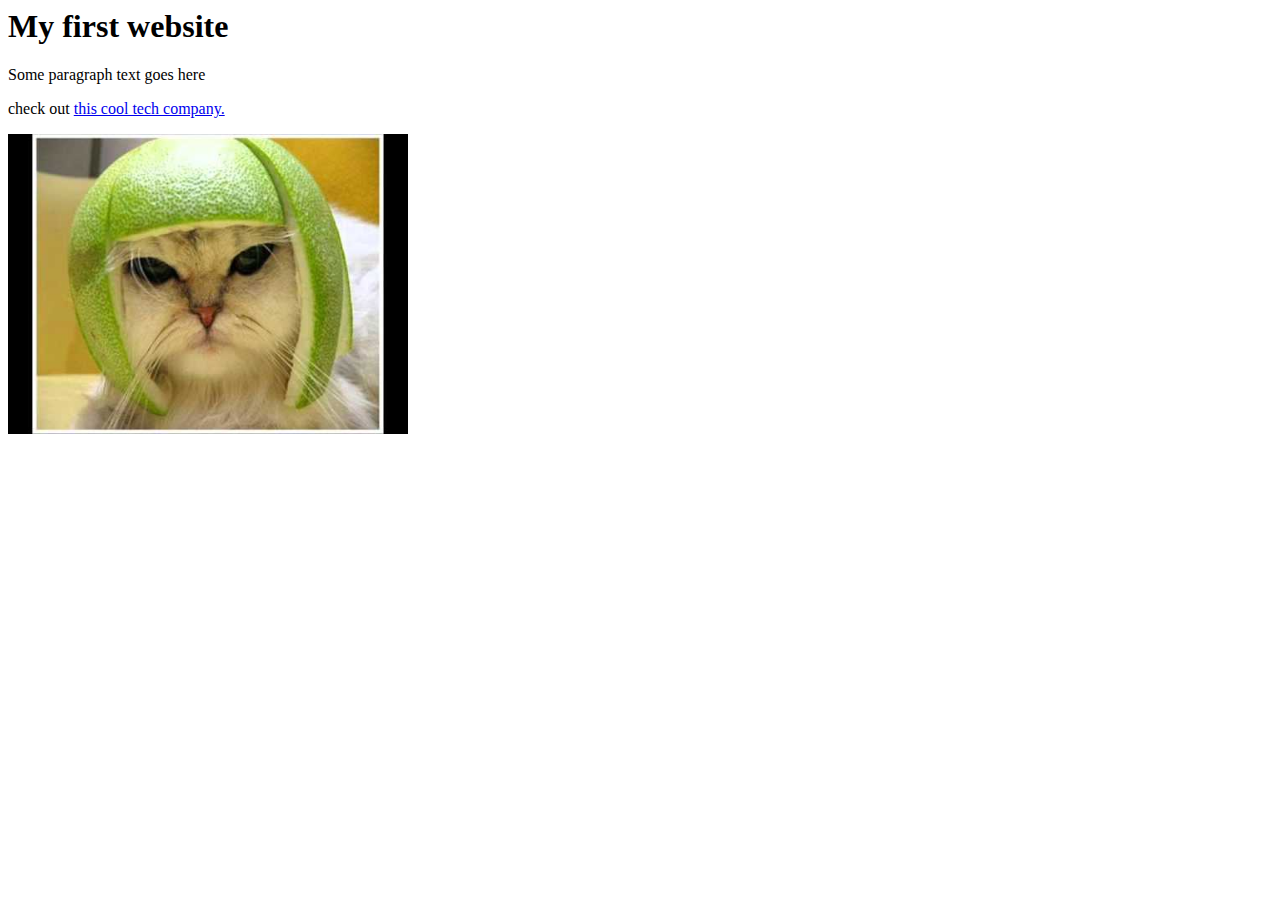
==== index.html @ 163c9a4f "finished class example" ====
<html>

  <head>
    <title>Chelsea's web page</title>
  </head>

  <body>
    <h1>My first website</h1>
    <p>Some paragraph text goes here</p>
    <p>check out <a href="https://www.apple.com/"> this cool tech company.</a></p>
    <p><img width="400px" src="cat.jpg" alt="a cat with a lime on its head" /></p>
  </body>

</html>
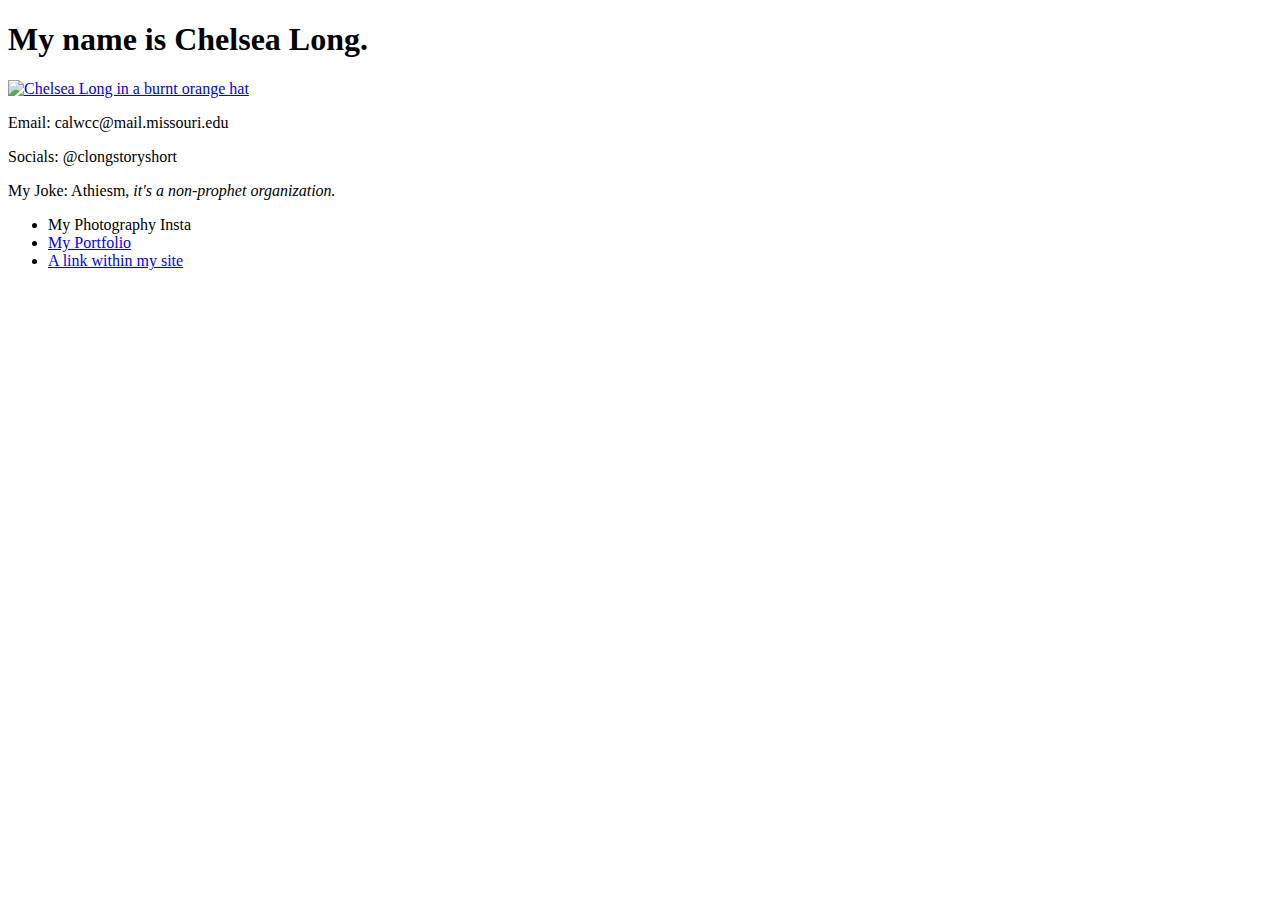
==== commit 8f43c65a: "class updates" ====
--- a/index.html
+++ b/index.html
@@ -1,14 +1,26 @@
-<html>
+<!DOCTYPE html PUBLIC "-//W3C//DTD XHTML 1.0 Transitional//EN"
+   "http://www.w3.org/TR/xhtml1/DTD/xhtml1-transitional.dtd">
 
-  <head>
-    <title>Chelsea's web page</title>
-  </head>
+<html xmlns="http://www.w3.org/1999/xhtml">
 
-  <body>
-    <h1>My first website</h1>
-    <p>Some paragraph text goes here</p>
-    <p>check out <a href="https://www.apple.com/"> this cool tech company.</a></p>
-    <p><img width="400px" src="cat.jpg" alt="a cat with a lime on its head" /></p>
-  </body>
+<head>
+	<title>	Chelsea Long is </title>
+	<meta http-equiv="content-type"
+		content="text/html;charset=utf-8" />
+</head>
+
+<body>
+<!--This is a comment. It won't show up in your browser, only in the page source-->
+	<h1>My name is Chelsea Long.</h1>
+    <p><a href="mailto:calwcc@mail.missouri.edu"><img width="400" src="IMG_1064.jpg" alt="Chelsea Long in a burnt orange hat"/></a></p>
+    <p>Email: calwcc@mail.missouri.edu</p>
+    <p>Socials: @clongstoryshort</p>
+    <p>My Joke: Athiesm, <em>it's a non-prophet organization.</em></p>
+    <ul>
+      <li>My Photography Insta</li>
+      <li><a href="https://www.clongstoryshort.com/">My Portfolio</a></li>
+      <li><a href="old_index.html">A link within my site</a></li>
+    </ul>
+</body>
 
 </html>
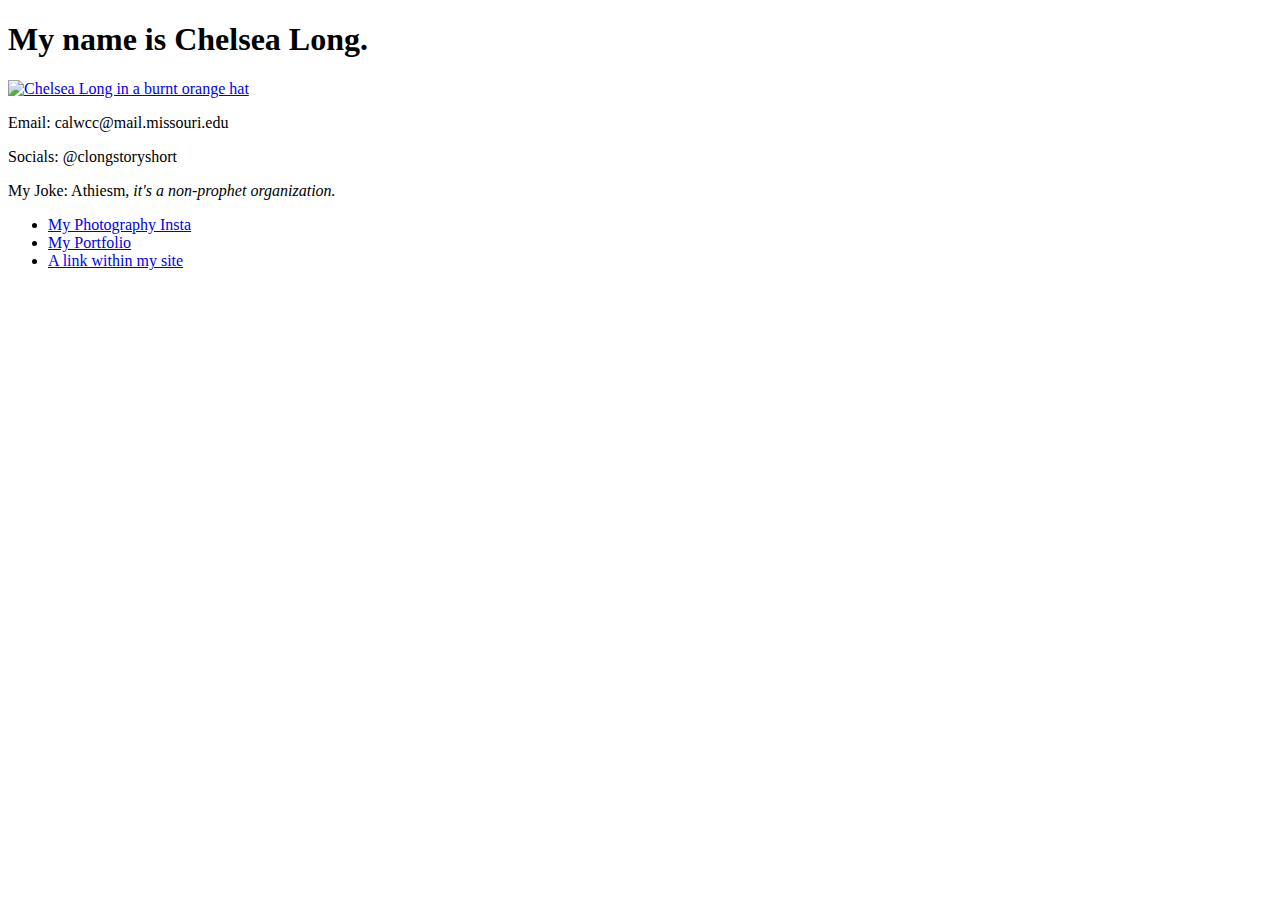
==== commit 351cfe14: "added final link" ====
--- a/index.html
+++ b/index.html
@@ -4,7 +4,7 @@
 <html xmlns="http://www.w3.org/1999/xhtml">
 
 <head>
-	<title>	Chelsea Long is </title>
+	<title> The title of my page </title>
 	<meta http-equiv="content-type"
 		content="text/html;charset=utf-8" />
 </head>
@@ -17,7 +17,7 @@
     <p>Socials: @clongstoryshort</p>
     <p>My Joke: Athiesm, <em>it's a non-prophet organization.</em></p>
     <ul>
-      <li>My Photography Insta</li>
+      <li><a href="https://www.instagram.com/clongstory_photos/">My Photography Insta</a></li>
       <li><a href="https://www.clongstoryshort.com/">My Portfolio</a></li>
       <li><a href="old_index.html">A link within my site</a></li>
     </ul>
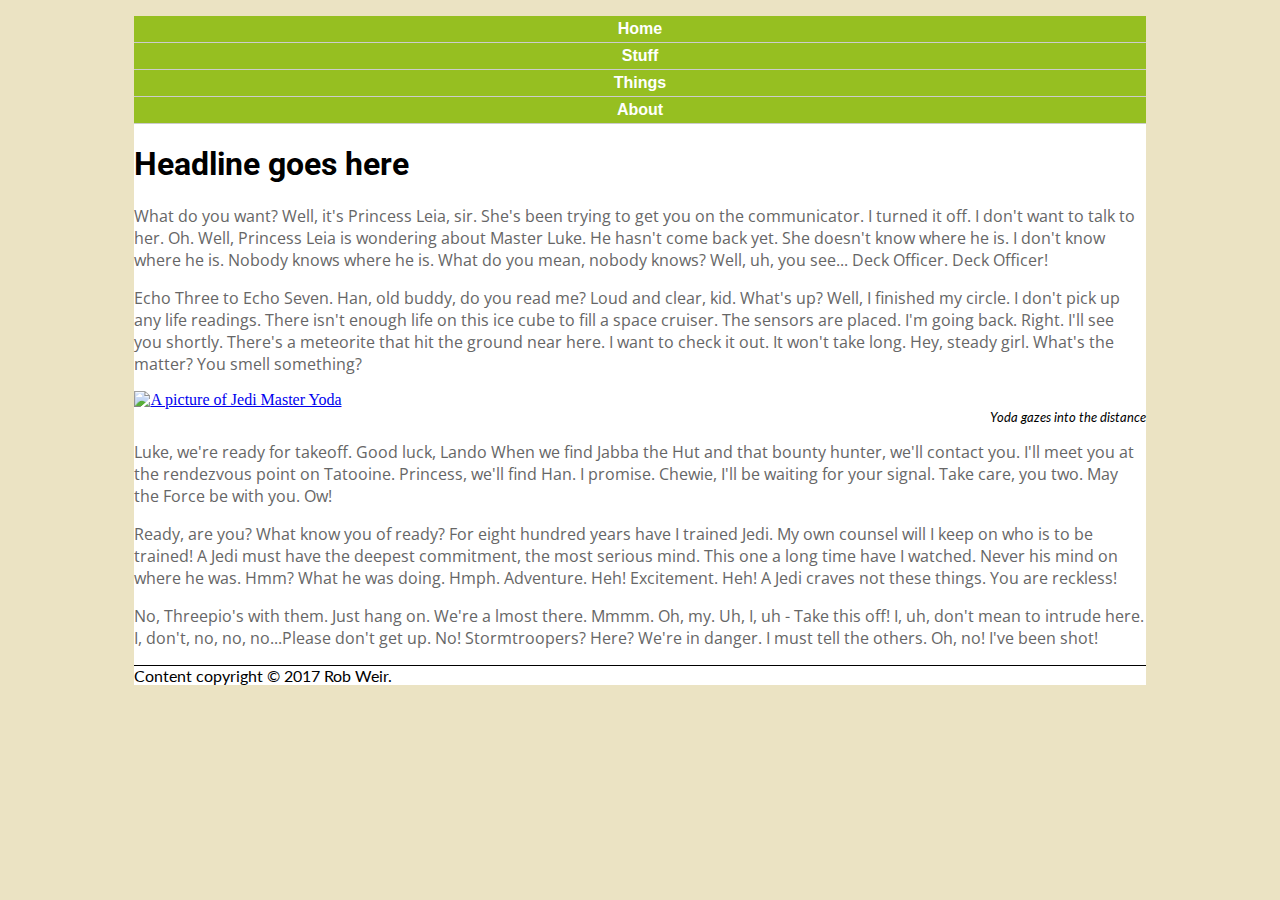
==== commit b27e9d86: "moved stuff to repository" ====
--- a/index.html
+++ b/index.html
@@ -4,23 +4,45 @@
 <html xmlns="http://www.w3.org/1999/xhtml">
 
 <head>
-	<title> The title of my page </title>
-	<meta http-equiv="content-type"
-		content="text/html;charset=utf-8" />
+	<title>	Your page title goes here </title>
+	<meta http-equiv="content-type" content="text/html;charset=utf-8" />
+  <meta name="viewport" content="width=device-width, initial-scale=1" />
+  <link href="https://fonts.googleapis.com/css?family=Lato|Open+Sans|Roboto" rel="stylesheet">
+  <link rel="stylesheet" type="text/css" href="style.css" />
+
 </head>
 
 <body>
 <!--This is a comment. It won't show up in your browser, only in the page source-->
-	<h1>My name is Chelsea Long.</h1>
-    <p><a href="mailto:calwcc@mail.missouri.edu"><img width="400" src="IMG_1064.jpg" alt="Chelsea Long in a burnt orange hat"/></a></p>
-    <p>Email: calwcc@mail.missouri.edu</p>
-    <p>Socials: @clongstoryshort</p>
-    <p>My Joke: Athiesm, <em>it's a non-prophet organization.</em></p>
-    <ul>
-      <li><a href="https://www.instagram.com/clongstory_photos/">My Photography Insta</a></li>
-      <li><a href="https://www.clongstoryshort.com/">My Portfolio</a></li>
-      <li><a href="old_index.html">A link within my site</a></li>
+  <div id="container">
+    <ul id="nav">
+        <li><a href="index.html">Home</a></li>
+        <li><a href="#">Stuff</a></li>
+        <li><a href="#">Things</a></li>
+        <li><a href="#">About</a></li>
     </ul>
+
+    <h1>Headline goes here</h1>
+
+    <p>What do you want? Well, it's Princess Leia, sir. She's been trying to get you on the communicator. I turned it off. I don't want to talk to her. Oh. Well, Princess Leia is wondering about Master Luke. He hasn't come back yet. She doesn't know where he is. I don't know where he is. Nobody knows where he is. What do you mean, nobody knows? Well, uh, you see... Deck Officer. Deck Officer!</p>
+
+    <p>Echo Three to Echo Seven. Han, old buddy, do you read me? Loud and clear, kid. What's up? Well, I finished my circle. I don't pick up any life readings. There isn't enough life on this ice cube to fill a space cruiser. The sensors are placed. I'm going back. Right. I'll see you shortly. There's a meteorite that hit the ground near here. I want to check it out. It won't take long. Hey, steady girl. What's the matter? You smell something?</p>
+
+    <a href="mailto:weirr@missouri.edu">
+        <img src="img/yoda.jpg" alt="A picture of Jedi Master Yoda" width="100%"/>
+    </a>
+
+    <p class="caption">Yoda gazes into the distance</p>
+
+    <p>Luke, we're ready for takeoff. Good luck, Lando When we find Jabba the Hut and that bounty hunter, we'll contact you. I'll meet you at the rendezvous point on Tatooine. Princess, we'll find Han. I promise. Chewie, I'll be waiting for your signal. Take care, you two. May the Force be with you. Ow!</p>
+
+    <p>Ready, are you? What know you of ready? For eight hundred years have I trained Jedi. My own counsel will I keep on who is to be trained! A Jedi must have the deepest commitment, the most serious mind. This one a long time have I watched. Never his mind on where he was. Hmm? What he was doing. Hmph. Adventure. Heh! Excitement. Heh! A Jedi craves not these things. You are reckless!</p>
+
+    <p>No, Threepio's with them. Just hang on. We're a lmost there. Mmmm. Oh, my. Uh, I, uh - Take this off! I, uh, don't mean to intrude here. I, don't, no, no, no...Please don't get up. No! Stormtroopers? Here? We're in danger. I must tell the others. Oh, no! I've been shot!</p>
+
+    <p id="footer">Content copyright &copy; 2017 Rob Weir.</p>
+  <!-- end container div -->
+  </div>
 </body>
 
 </html>
--- a/style.css
+++ b/style.css
@@ -0,0 +1,64 @@
+p {
+  color: #666666;
+  font-family: 'Open Sans', sans-serif;
+}
+
+h1 {
+  font-family: 'Roboto', sans-serif;
+}
+
+body {
+  background-color: #ebe3c3;
+}
+
+#container {
+  background-color: #fff;
+  width: 80%;
+  margin: 0 auto;
+}
+
+#nav {
+  padding: 0;
+  list-style-type: none;
+}
+
+#nav li {
+  margin: 0;
+  padding: 0;
+  border-bottom: 1px solid #ccc;
+}
+
+#nav a:link, #nav a:visited {
+  display: block;
+  color: #fff;
+  background-color: #96bf21;
+  font-weight: bold;
+  text-align: center;
+  text-decoration: none;
+  padding: 4px;
+  font-family: Helvetica, Arial, sans-serif;
+}
+
+#nav a:hover, #nav a:active {
+  background-color: #78991a;
+}
+
+.caption {
+  font-family: 'Lato', sans-serif;;
+  font-style: italic;
+  color: black;
+  font-size: 0.8em;
+  margin-top: 0;
+  text-align: right;
+}
+
+#footer {
+  font-family: 'Lato', sans-serif;;
+  color: black;
+  font: 0.8em;
+  border-top: 1px solid black;
+}
+
+img {
+  border: none;
+}
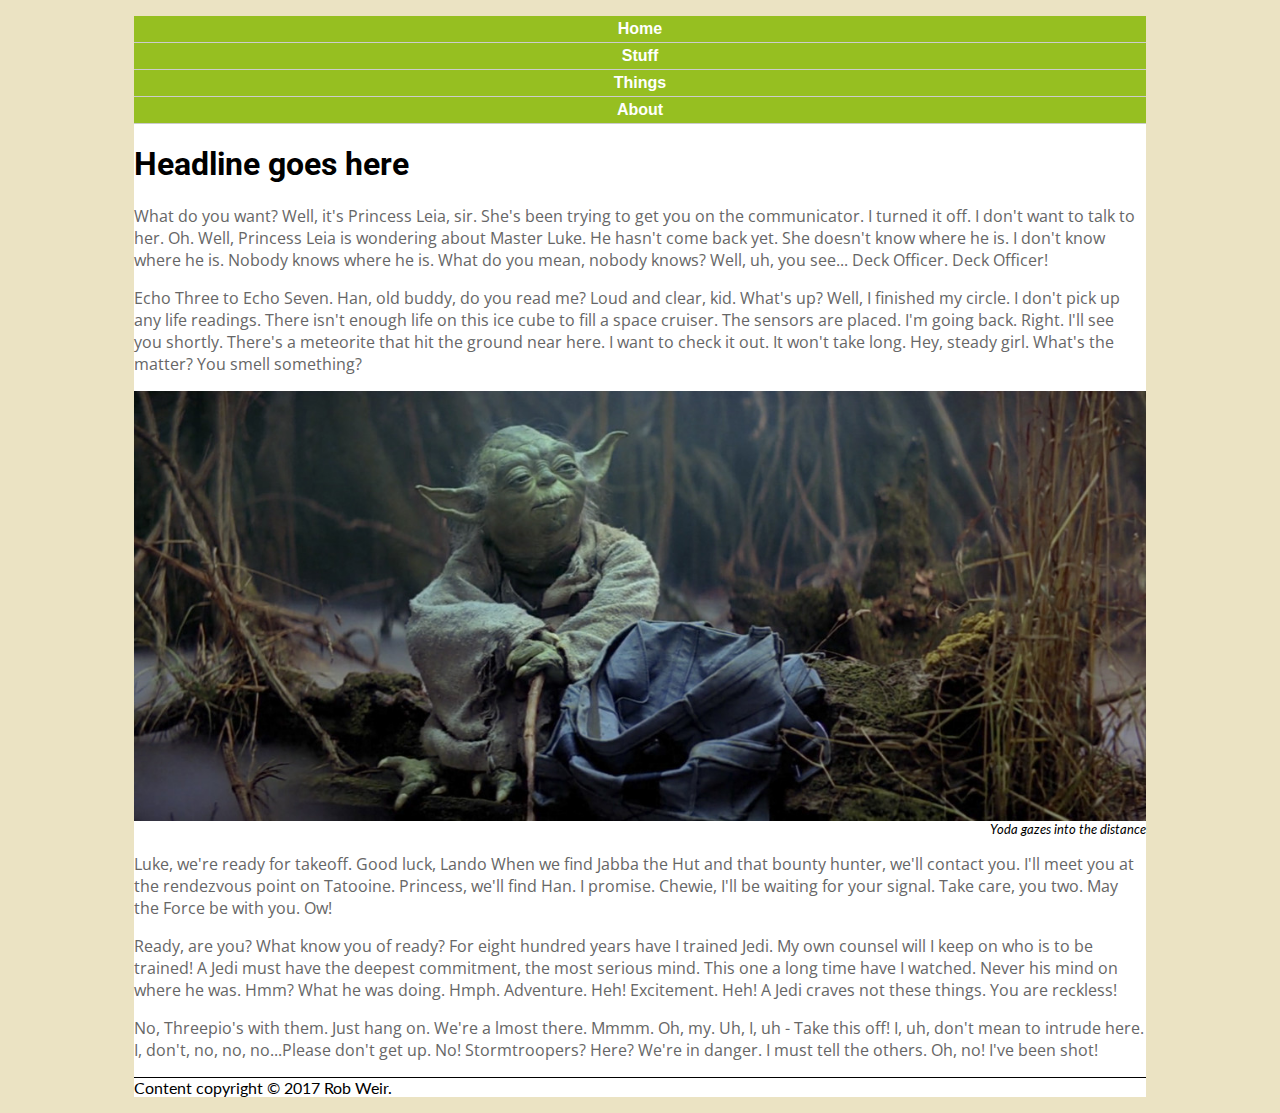
==== commit 8f792d23: "/" ====
--- a/index.html
+++ b/index.html
@@ -7,7 +7,7 @@
 	<title>	Your page title goes here </title>
 	<meta http-equiv="content-type" content="text/html;charset=utf-8" />
   <meta name="viewport" content="width=device-width, initial-scale=1" />
-  <link href="https://fonts.googleapis.com/css?family=Lato|Open+Sans|Roboto" rel="stylesheet">
+  <link href="https://fonts.googleapis.com/css?family=Lato|Open+Sans|Roboto" rel="stylesheet" />
   <link rel="stylesheet" type="text/css" href="style.css" />
 
 </head>
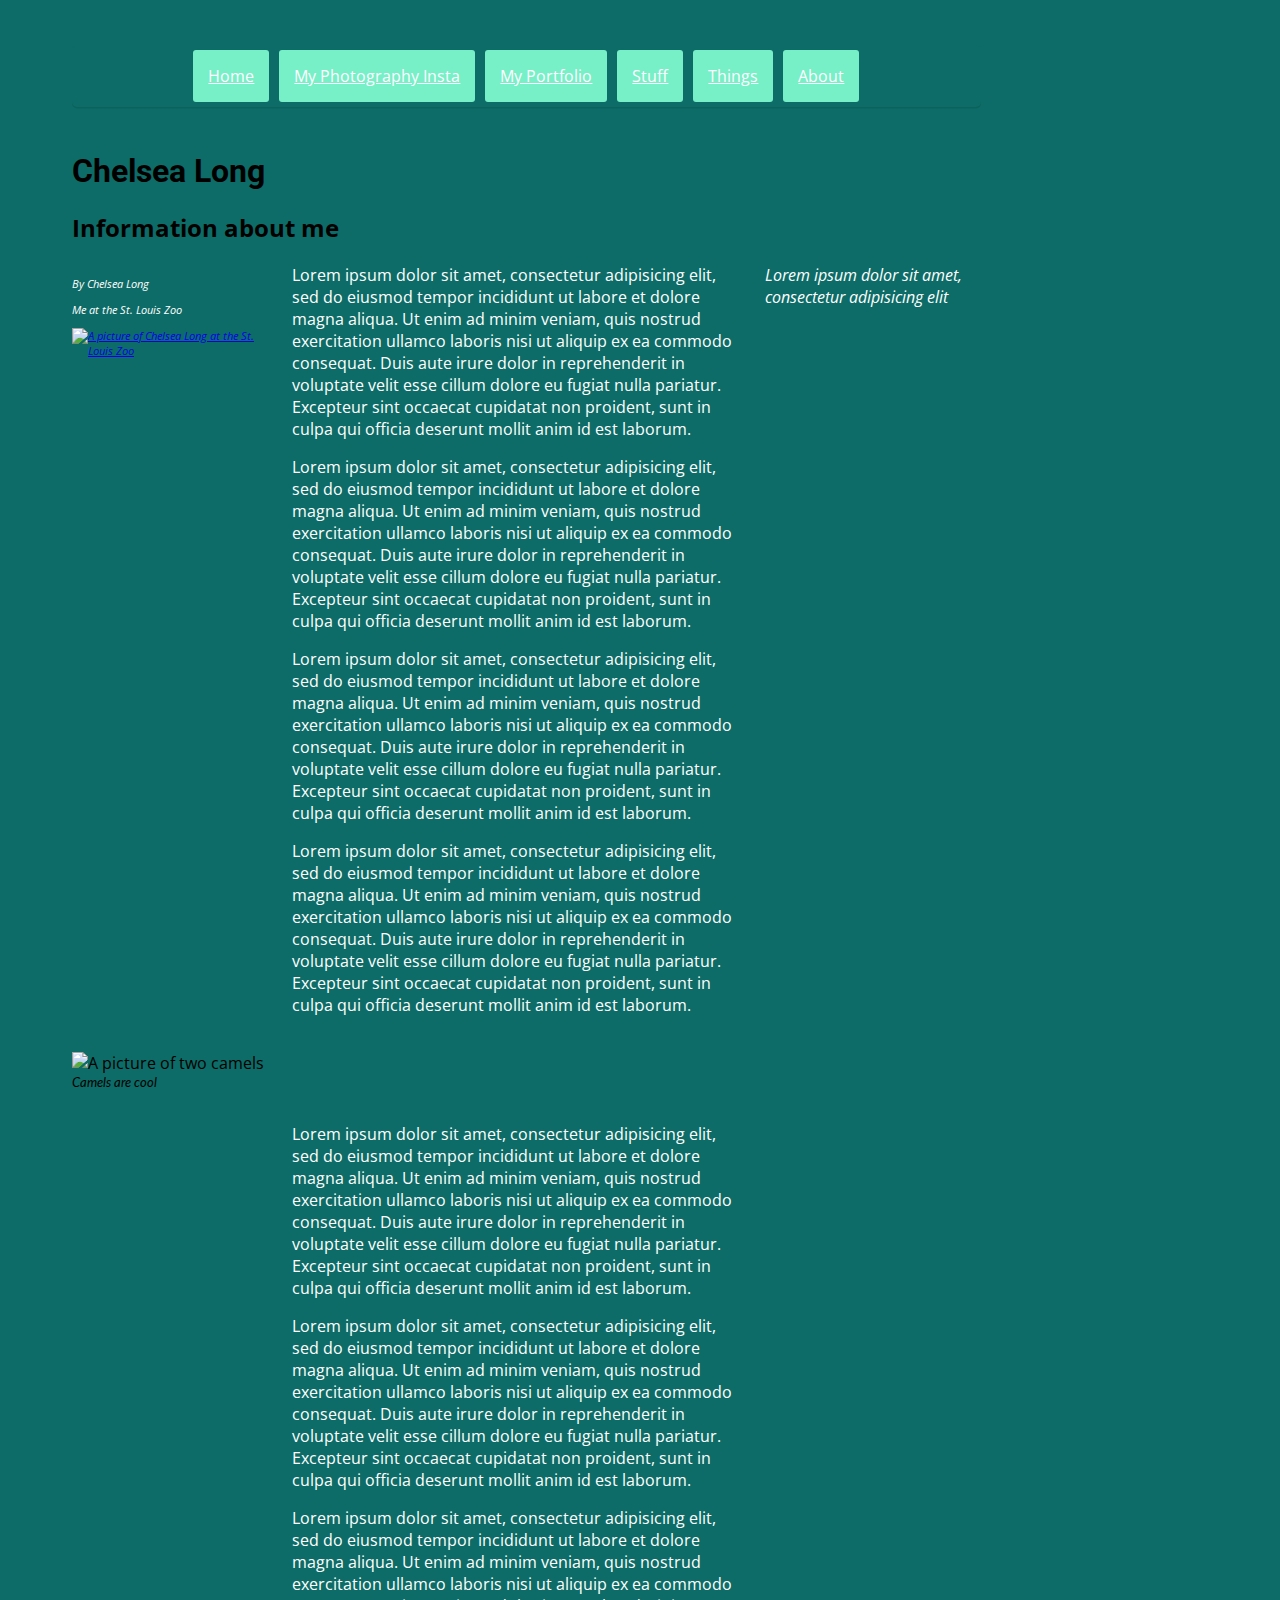
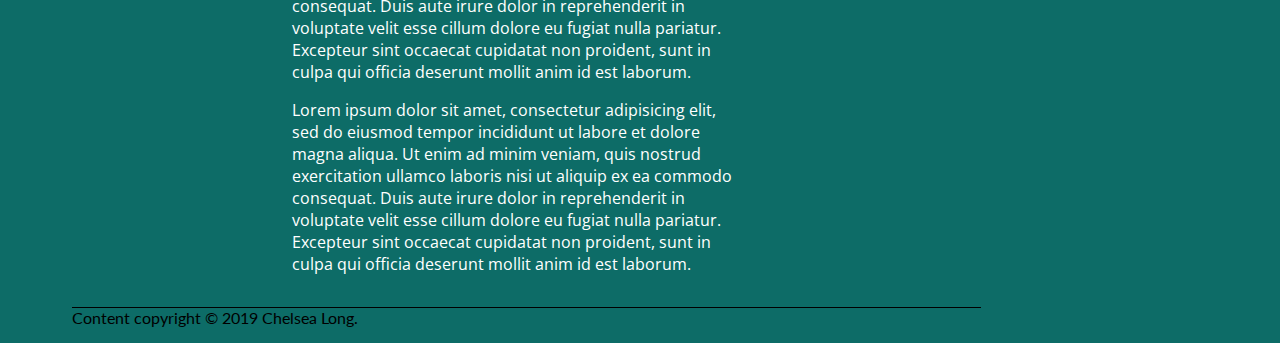
==== commit e8d34711: "changed index" ====
--- a/index.html
+++ b/index.html
@@ -4,45 +4,66 @@
 <html xmlns="http://www.w3.org/1999/xhtml">
 
 <head>
-	<title>	Your page title goes here </title>
+	<title> The title of my page </title>
 	<meta http-equiv="content-type" content="text/html;charset=utf-8" />
   <meta name="viewport" content="width=device-width, initial-scale=1" />
   <link href="https://fonts.googleapis.com/css?family=Lato|Open+Sans|Roboto" rel="stylesheet" />
   <link rel="stylesheet" type="text/css" href="style.css" />
-
+  <link rel="stylesheet" href="grid.css" />
+  <link rel="stylesheet" href="flexbox.css" />
 </head>
 
+
 <body>
-<!--This is a comment. It won't show up in your browser, only in the page source-->
   <div id="container">
-    <ul id="nav">
-        <li><a href="index.html">Home</a></li>
-        <li><a href="#">Stuff</a></li>
-        <li><a href="#">Things</a></li>
-        <li><a href="#">About</a></li>
-    </ul>
+  <div class="container">
+        <div class="item-1 item"><a href="oldish.html">Home</a></div>
+        <div class="item-2 item"><a href="https://www.instagram.com/clongstory_photos/">My Photography Insta</a></div>
+        <div class="item-3 item"><a href="https://www.clongstoryshort.com/">My Portfolio</a></div>
+        <div class="item-4 item"><a href="#">Stuff</a></div>
+        <div class="item-5 item"><a href="#">Things</a></div>
+        <div class="item-6 item"><a href="#">About</a></div>
+  </div>
 
-    <h1>Headline goes here</h1>
 
-    <p>What do you want? Well, it's Princess Leia, sir. She's been trying to get you on the communicator. I turned it off. I don't want to talk to her. Oh. Well, Princess Leia is wondering about Master Luke. He hasn't come back yet. She doesn't know where he is. I don't know where he is. Nobody knows where he is. What do you mean, nobody knows? Well, uh, you see... Deck Officer. Deck Officer!</p>
+      <header>
+  		 	<h1 class="title">Chelsea Long</h1>
+  			<h2>Information about me</h2>
+      </header>
+      <article>
+			<header class="authorbox">
+  				<p class="byline">By Chelsea Long</p>
+  				<p class="dateline">Me at the St. Louis Zoo</p>
+  				<a href="mailto:calwcc@mail.missouri.edu"><img src="IMG_2803.jpg" alt="A picture of Chelsea Long at the St. Louis Zoo" /></a>
+  		</header>
+  			<section class="section1">
+  				<p>Lorem ipsum dolor sit amet, consectetur adipisicing elit, sed do eiusmod tempor incididunt ut labore et dolore magna aliqua. Ut enim ad minim veniam, quis nostrud exercitation ullamco laboris nisi ut aliquip ex ea commodo consequat. Duis aute irure dolor in reprehenderit in voluptate velit esse cillum dolore eu fugiat nulla pariatur. Excepteur sint occaecat cupidatat non proident, sunt in culpa qui officia deserunt mollit anim id est laborum.</p>
 
-    <p>Echo Three to Echo Seven. Han, old buddy, do you read me? Loud and clear, kid. What's up? Well, I finished my circle. I don't pick up any life readings. There isn't enough life on this ice cube to fill a space cruiser. The sensors are placed. I'm going back. Right. I'll see you shortly. There's a meteorite that hit the ground near here. I want to check it out. It won't take long. Hey, steady girl. What's the matter? You smell something?</p>
+  				<p>Lorem ipsum dolor sit amet, consectetur adipisicing elit, sed do eiusmod tempor incididunt ut labore et dolore magna aliqua. Ut enim ad minim veniam, quis nostrud exercitation ullamco laboris nisi ut aliquip ex ea commodo consequat. Duis aute irure dolor in reprehenderit in voluptate velit esse cillum dolore eu fugiat nulla pariatur. Excepteur sint occaecat cupidatat non proident, sunt in culpa qui officia deserunt mollit anim id est laborum. </p>
 
-    <a href="mailto:weirr@missouri.edu">
-        <img src="img/yoda.jpg" alt="A picture of Jedi Master Yoda" width="100%"/>
-    </a>
+  				<p>Lorem ipsum dolor sit amet, consectetur adipisicing elit, sed do eiusmod tempor incididunt ut labore et dolore magna aliqua. Ut enim ad minim veniam, quis nostrud exercitation ullamco laboris nisi ut aliquip ex ea commodo consequat. Duis aute irure dolor in reprehenderit in voluptate velit esse cillum dolore eu fugiat nulla pariatur. Excepteur sint occaecat cupidatat non proident, sunt in culpa qui officia deserunt mollit anim id est laborum.</p>
 
-    <p class="caption">Yoda gazes into the distance</p>
+  				<p>Lorem ipsum dolor sit amet, consectetur adipisicing elit, sed do eiusmod tempor incididunt ut labore et dolore magna aliqua. Ut enim ad minim veniam, quis nostrud exercitation ullamco laboris nisi ut aliquip ex ea commodo consequat. Duis aute irure dolor in reprehenderit in voluptate velit esse cillum dolore eu fugiat nulla pariatur. Excepteur sint occaecat cupidatat non proident, sunt in culpa qui officia deserunt mollit anim id est laborum.</p>
+  			</section>
+  			<section class="image">
+  				<img src="IMG_2726.jpg" width="100%" alt="A picture of two camels"/>
+  				<p class="caption">Camels are cool</p>
+  			</section>
+  			<section class="section2">
+  				<p>Lorem ipsum dolor sit amet, consectetur adipisicing elit, sed do eiusmod tempor incididunt ut labore et dolore magna aliqua. Ut enim ad minim veniam, quis nostrud exercitation ullamco laboris nisi ut aliquip ex ea commodo consequat. Duis aute irure dolor in reprehenderit in voluptate velit esse cillum dolore eu fugiat nulla pariatur. Excepteur sint occaecat cupidatat non proident, sunt in culpa qui officia deserunt mollit anim id est laborum.</p>
 
-    <p>Luke, we're ready for takeoff. Good luck, Lando When we find Jabba the Hut and that bounty hunter, we'll contact you. I'll meet you at the rendezvous point on Tatooine. Princess, we'll find Han. I promise. Chewie, I'll be waiting for your signal. Take care, you two. May the Force be with you. Ow!</p>
+  				<p>Lorem ipsum dolor sit amet, consectetur adipisicing elit, sed do eiusmod tempor incididunt ut labore et dolore magna aliqua. Ut enim ad minim veniam, quis nostrud exercitation ullamco laboris nisi ut aliquip ex ea commodo consequat. Duis aute irure dolor in reprehenderit in voluptate velit esse cillum dolore eu fugiat nulla pariatur. Excepteur sint occaecat cupidatat non proident, sunt in culpa qui officia deserunt mollit anim id est laborum.</p>
 
-    <p>Ready, are you? What know you of ready? For eight hundred years have I trained Jedi. My own counsel will I keep on who is to be trained! A Jedi must have the deepest commitment, the most serious mind. This one a long time have I watched. Never his mind on where he was. Hmm? What he was doing. Hmph. Adventure. Heh! Excitement. Heh! A Jedi craves not these things. You are reckless!</p>
+  				<p>Lorem ipsum dolor sit amet, consectetur adipisicing elit, sed do eiusmod tempor incididunt ut labore et dolore magna aliqua. Ut enim ad minim veniam, quis nostrud exercitation ullamco laboris nisi ut aliquip ex ea commodo consequat. Duis aute irure dolor in reprehenderit in voluptate velit esse cillum dolore eu fugiat nulla pariatur. Excepteur sint occaecat cupidatat non proident, sunt in culpa qui officia deserunt mollit anim id est laborum.</p>
 
-    <p>No, Threepio's with them. Just hang on. We're a lmost there. Mmmm. Oh, my. Uh, I, uh - Take this off! I, uh, don't mean to intrude here. I, don't, no, no, no...Please don't get up. No! Stormtroopers? Here? We're in danger. I must tell the others. Oh, no! I've been shot!</p>
+  				<p>Lorem ipsum dolor sit amet, consectetur adipisicing elit, sed do eiusmod tempor incididunt ut labore et dolore magna aliqua. Ut enim ad minim veniam, quis nostrud exercitation ullamco laboris nisi ut aliquip ex ea commodo consequat. Duis aute irure dolor in reprehenderit in voluptate velit esse cillum dolore eu fugiat nulla pariatur. Excepteur sint occaecat cupidatat non proident, sunt in culpa qui officia deserunt mollit anim id est laborum.</p>
+  			</section>
 
-    <p id="footer">Content copyright &copy; 2017 Rob Weir.</p>
-  <!-- end container div -->
-  </div>
+  			<p class="pullquote">Lorem ipsum dolor sit amet, consectetur adipisicing elit</p>
+      </article>
+        <p id="footer">Content copyright &copy; 2019 Chelsea Long.</p>
+    </div>
 </body>
+<!-- Footer content -->
 
 </html>
--- a/style.css
+++ b/style.css
@@ -1,5 +1,9 @@
+* {
+	box-sizing: border-box;
+}
+
 p {
-  color: #666666;
+  color: #fff;
   font-family: 'Open Sans', sans-serif;
 }
 
@@ -8,39 +12,40 @@
 }
 
 body {
-  background-color: #ebe3c3;
+  background: #0d6c67;
+  text-align: left;
+  padding-left: 5%;
+  padding-right: 5%;
+  font-family: 'Open Sans', sans-serif;
 }
 
-#container {
-  background-color: #fff;
-  width: 80%;
-  margin: 0 auto;
+.container {
+  background: #0d6c67;
+  text-align: left;
+  font-size: 1em;
+  font-family: 'Open Sans', sans-serif;
+  padding-left: 5%;
+  padding-right: 5%;
+  border-radius: 5px;
+	margin: 45px auto;
+  box-shadow: 0 1.5px 0 0 rgba(0,0,0,0.1);
 }
 
-#nav {
-  padding: 0;
-  list-style-type: none;
+.item {
+  padding: 15px;
+  margin: 5px;
+  background: #77efc7;
+  border-radius: 3px;
 }
 
-#nav li {
-  margin: 0;
-  padding: 0;
-  border-bottom: 1px solid #ccc;
+.item a:link, #nav a:visited {
+  color: #fff;
+  background: #77efc7;
 }
 
-#nav a:link, #nav a:visited {
-  display: block;
+.item a:hover, #nav a:active {
   color: #fff;
-  background-color: #96bf21;
-  font-weight: bold;
-  text-align: center;
-  text-decoration: none;
-  padding: 4px;
-  font-family: Helvetica, Arial, sans-serif;
-}
-
-#nav a:hover, #nav a:active {
-  background-color: #78991a;
+  background: #1eaa8e;
 }
 
 .caption {
@@ -49,7 +54,16 @@
   color: black;
   font-size: 0.8em;
   margin-top: 0;
-  text-align: right;
+  text-align: left;
+}
+
+.authorbox {
+  font-size: .7em;
+  font-style: italic;
+}
+
+.pullquote {
+  font-style: italic;
 }
 
 #footer {
@@ -57,6 +71,7 @@
   color: black;
   font: 0.8em;
   border-top: 1px solid black;
+
 }
 
 img {
--- a/grid.css
+++ b/grid.css
@@ -0,0 +1,117 @@
+.title {
+  display: flex;
+  justify-content: space-between;
+}
+
+nav ul {
+  display: flex;
+  flex-flow: column;
+}
+
+.authorbox img {
+  display: none;
+}
+
+.pullquote {
+  display: none;
+}
+
+article {
+  margin-bottom: 0.7em;
+  border-bottom: 1px solid #ccc;
+}
+
+article:last-of-type {
+  border-bottom: none;
+}
+
+@media screen and (min-width: 450px) {
+  nav ul {
+    flex-flow: row;
+    justify-content: space-between;
+  }
+}
+
+@media screen and (min-width: 600px) {
+  #container {
+    width: 80%
+  }
+
+  .authorbox img {
+    display: block;
+    width: 100%;
+    margin-top: 0.5em;
+  }
+
+  .authorbox {
+    width: 25%;
+    max-width: 200px;
+    float: left;
+    margin-right: 20px;
+  }
+
+}
+
+@media screen and (min-width: 800px) {
+
+  nav ul li {
+    margin: 5px;
+  }
+
+  .pullquote {
+    display: block;
+  }
+}
+
+@media screen and (min-width: 1000px) {
+  article {
+    display: grid;
+    grid-template-columns: 200px 1fr 1fr;
+    grid-gap: 20px;
+    grid-template-areas:
+      "a b b"
+      "c c e"
+      ". d d";
+  }
+  .authorbox {
+    width: 100%;
+  }
+
+  .authorbox {
+    width: 100%;
+    grid-area: a;
+  }
+
+  .section1 {
+    grid-area: b;
+  }
+
+  .image {
+    grid-area: c;
+  }
+
+  .section2 {
+    grid-area: d;
+  }
+
+  .pullquote {
+    margin-top: 0;
+    grid-area: e;
+  }
+
+  .section1 p:first-of-type, .section2 p:first-of-type {
+    margin-top: 0;
+  }
+}
+
+@media screen and (min-width: 1200px) {
+  article {
+    display: grid;
+    grid-template-columns: 200px 1fr 1fr 1fr;
+    grid-gap: 20px;
+    grid-template-areas:
+      "a b b e"
+      "c c c ."
+      ". d d .";
+  }
+}
--- a/flexbox.css
+++ b/flexbox.css
@@ -0,0 +1,11 @@
+.container {
+	display: flex;
+	flex-direction: column;
+}
+
+@media (min-width: 600px) {
+	.container {
+		flex-direction: row;
+		justify-content: center;
+	}
+}
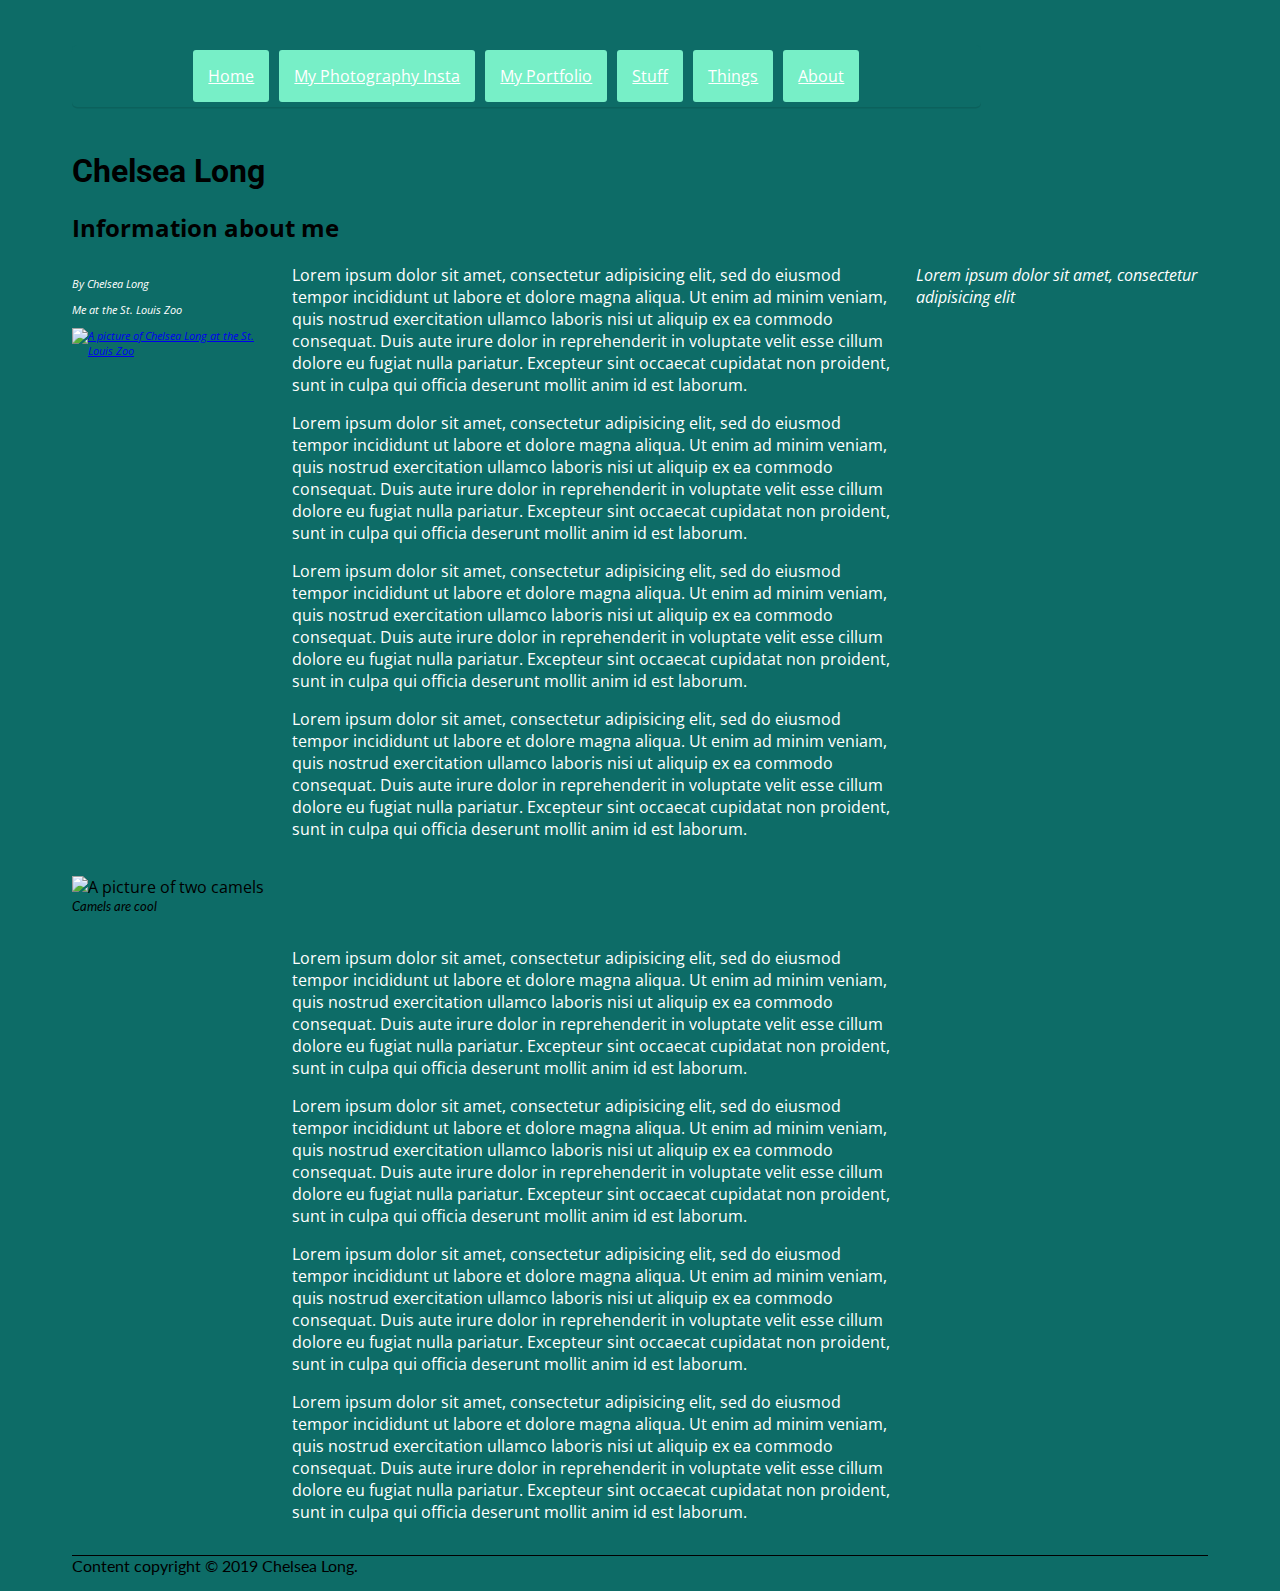
==== commit 14c2d033: "Added java script code" ====
--- a/index.html
+++ b/index.html
@@ -11,19 +11,23 @@
   <link rel="stylesheet" type="text/css" href="style.css" />
   <link rel="stylesheet" href="grid.css" />
   <link rel="stylesheet" href="flexbox.css" />
+  <script src="https://code.jquery.com/jquery-1.12.0.min.js"></script>
+  <script src="finished.js" type="text/javascript"></script>
 </head>
 
 
 <body>
-  <div id="container">
-  <div class="container">
-        <div class="item-1 item"><a href="oldish.html">Home</a></div>
-        <div class="item-2 item"><a href="https://www.instagram.com/clongstory_photos/">My Photography Insta</a></div>
-        <div class="item-3 item"><a href="https://www.clongstoryshort.com/">My Portfolio</a></div>
-        <div class="item-4 item"><a href="#">Stuff</a></div>
-        <div class="item-5 item"><a href="#">Things</a></div>
-        <div class="item-6 item"><a href="#">About</a></div>
-  </div>
+  <nav>
+  <a class="menu-trigger" href="#">&#9776;</a>
+    <div class="container">
+          <div class="item-1 item"><a href="index.html">Home</a></div>
+          <div class="item-2 item"><a href="https://www.instagram.com/clongstory_photos/">My Photography Insta</a></div>
+          <div class="item-3 item"><a href="https://www.clongstoryshort.com/">My Portfolio</a></div>
+          <div class="item-4 item"><a href="#">Stuff</a></div>
+          <div class="item-5 item"><a href="#">Things</a></div>
+          <div class="item-6 item"><a href="#">About</a></div>
+    </div>
+  </nav>
 
 
       <header>
--- a/style.css
+++ b/style.css
@@ -77,3 +77,23 @@
 img {
   border: none;
 }
+
+@media screen and (min-width: 700px){
+
+    .container {
+        display: flex;
+    }
+
+    .menu-trigger{
+        display: none;
+    }
+
+    header h1 {
+        order: 1;
+    }
+
+    .container {
+        order: 2;
+    }
+
+}
--- a/grid.css
+++ b/grid.css
@@ -33,7 +33,7 @@
 }
 
 @media screen and (min-width: 600px) {
-  #container {
+  nav {
     width: 80%
   }
 
